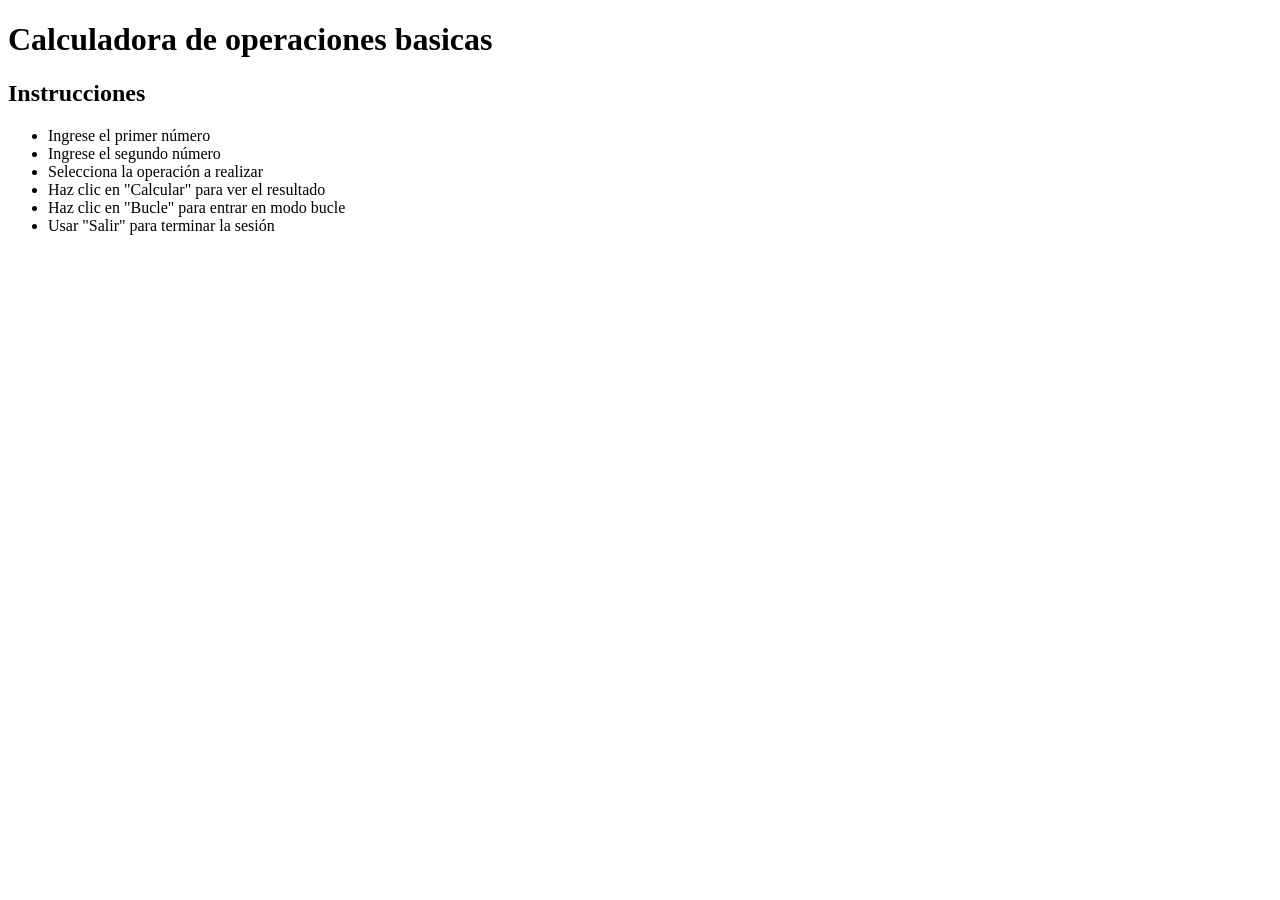
==== Calculadora.html @ 8594c117 "Se inicia codiogi HTML, se crea lista para instrucciones" ====
<!DOCTYPE html>
<html lang="en">
<head>
    <meta charset="UTF-8">
    <meta name="viewport" content="width=device-width, initial-scale=1.0">
    <title>Calculadora</title>

    <link rel="stylesheet" href="styles.css">
</head>

<body>
    <div class="container">
        <h1>Calculadora de operaciones basicas</h1>
    
        <div class="info-panel">
            <h2>Instrucciones</h2>
            <ul>
                <li>Ingrese el primer número</li>
                <li>Ingrese el segundo número</li>
                <li>Selecciona la operación a realizar</li>
                <li>Haz clic en "Calcular" para ver el resultado</li>
                <li>Haz clic en "Bucle" para entrar en modo bucle</li>
                <li>Usar "Salir" para terminar la sesión</li>
            </ul>
        </div>
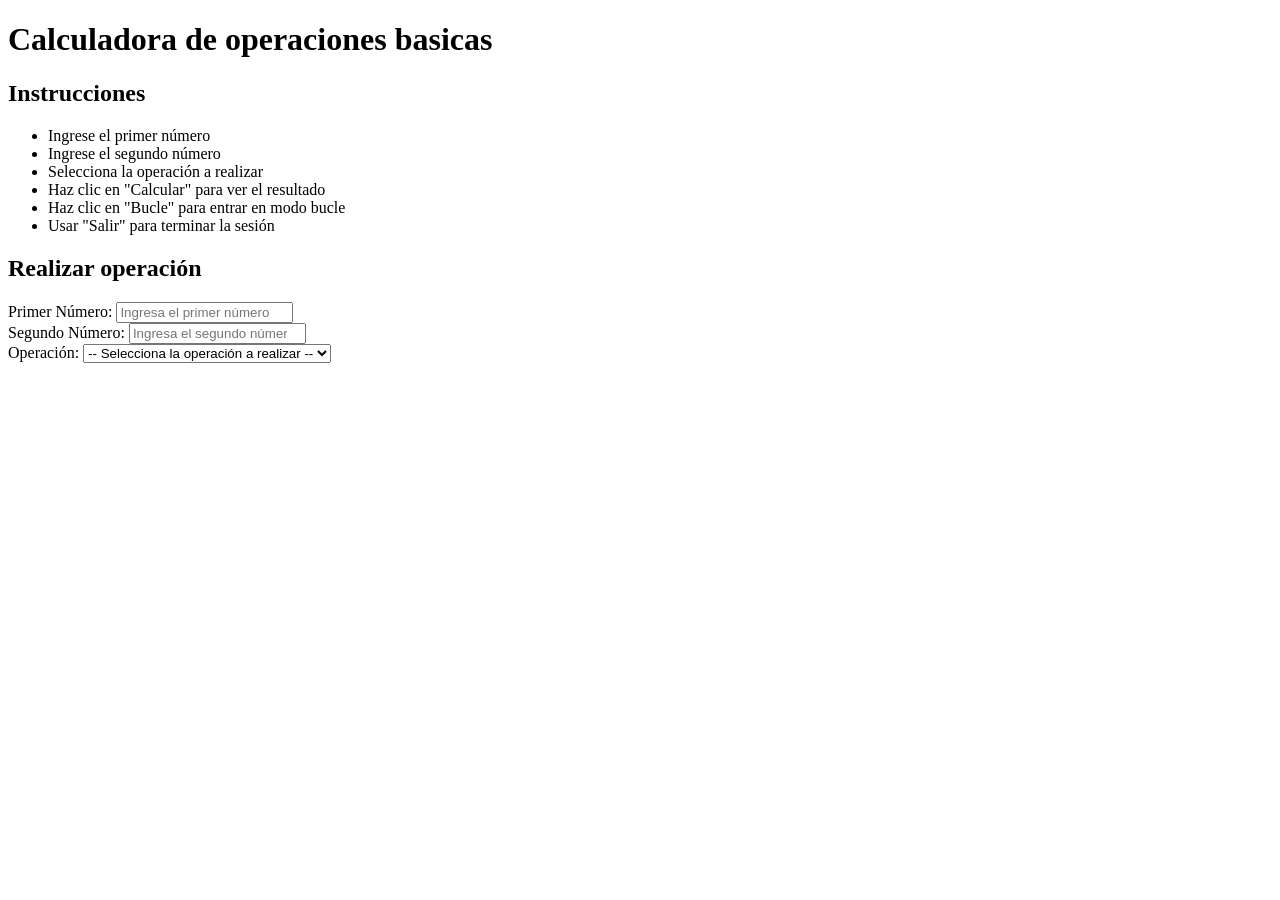
==== commit 5e5891e4: "Se crea codigo para ingreso de numeros y lista desplegable para elección de la operacion a realizar" ====
--- a/Calculadora.html
+++ b/Calculadora.html
@@ -23,3 +23,31 @@
                 <li>Usar "Salir" para terminar la sesión</li>
             </ul>
         </div>
+        
+        <div class="calculator-form">
+            <h2>Realizar operación</h2>
+
+            <div class="input-group">
+                <label for="numero1">Primer Número:</label>
+                <!-- type="number" permite solo números, step="any" acepta decimales -->
+                <input type="number" id="numero1" placeholder="Ingresa el primer número" step="any"> 
+            </div>
+
+                <!-- Segundo número -->
+            <div class="input-group">
+                <label for="numero2">Segundo Número:</label>
+                <input type="number" id="numero2" placeholder="Ingresa el segundo número" step="any">
+            </div>
+
+                <!-- Lista desplegable para seleccionar la operación -->
+            <div class="input-group">
+                <label for="operacion">Operación:</label>
+                <select id="operacion">
+
+                    <option value="">-- Selecciona la operación a realizar --</option>
+                        <option value="suma">➕ Suma</option>
+                        <option value="resta">➖ Resta</option>
+                        <option value="multiplicacion">✖️ Multiplicación</option>
+                        <option value="division">➗ División</option>
+                </select>
+            </div>
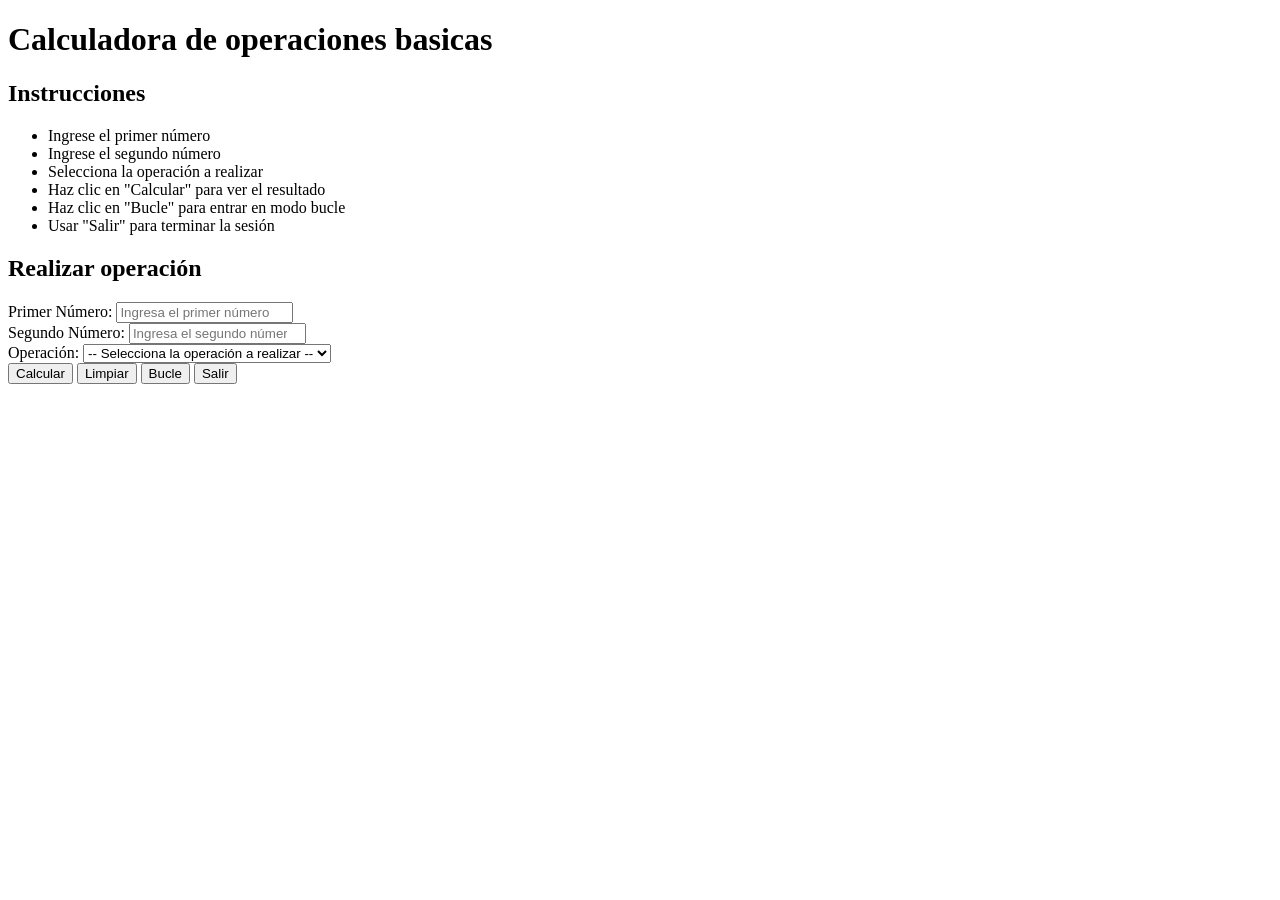
==== commit 388b6d5e: "Se crea codigo de botones de acción, area de resultado e historial" ====
--- a/Calculadora.html
+++ b/Calculadora.html
@@ -23,7 +23,7 @@
                 <li>Usar "Salir" para terminar la sesión</li>
             </ul>
         </div>
-        
+
         <div class="calculator-form">
             <h2>Realizar operación</h2>
 
@@ -51,3 +51,32 @@
                         <option value="division">➗ División</option>
                 </select>
             </div>
+            <!-- Botones de acción -->
+            <div class="button-group">
+                        <!-- onclick llama a las funciones JavaScript cuando se hace clic -->
+                        <button onclick="calcular()" class="btn-calcular">Calcular</button>
+                        <button onclick="limpiarCampos()" class="btn-limpiar"> Limpiar</button>
+                        <button onclick="iniciarBucle()" class="btn-bucle"> Bucle</button>
+                        <button onclick="salir()" class="btn-salir"> Salir</button>
+            </div>
+
+        </div>
+
+         <!-- Área donde se muestra el resultado -->
+        <div class="resultado-panel" id="resultado-panel" style="display: none;">
+            <h2>Resultado</h2>
+            <div id="resultado-contenido"></div>
+        </div>
+
+        <!-- Área para mostrar el historial de operaciones -->
+        <div class="historial-panel" id="historial-panel" style="display: none;">
+            <h2>Historial de Operaciones</h2>
+            <div id="historial-contenido"></div>
+            <button onclick="limpiarHistorial()" class="btn-limpiar-historial">Limpiar Historial</button>
+        </div>
+
+    <!-- Vinculación con el archivo JavaScript externo -->
+    <!-- Se coloca al final para que cargue después del HTML -->
+    <script src="script.js"></script>
+</body>
+</html>
